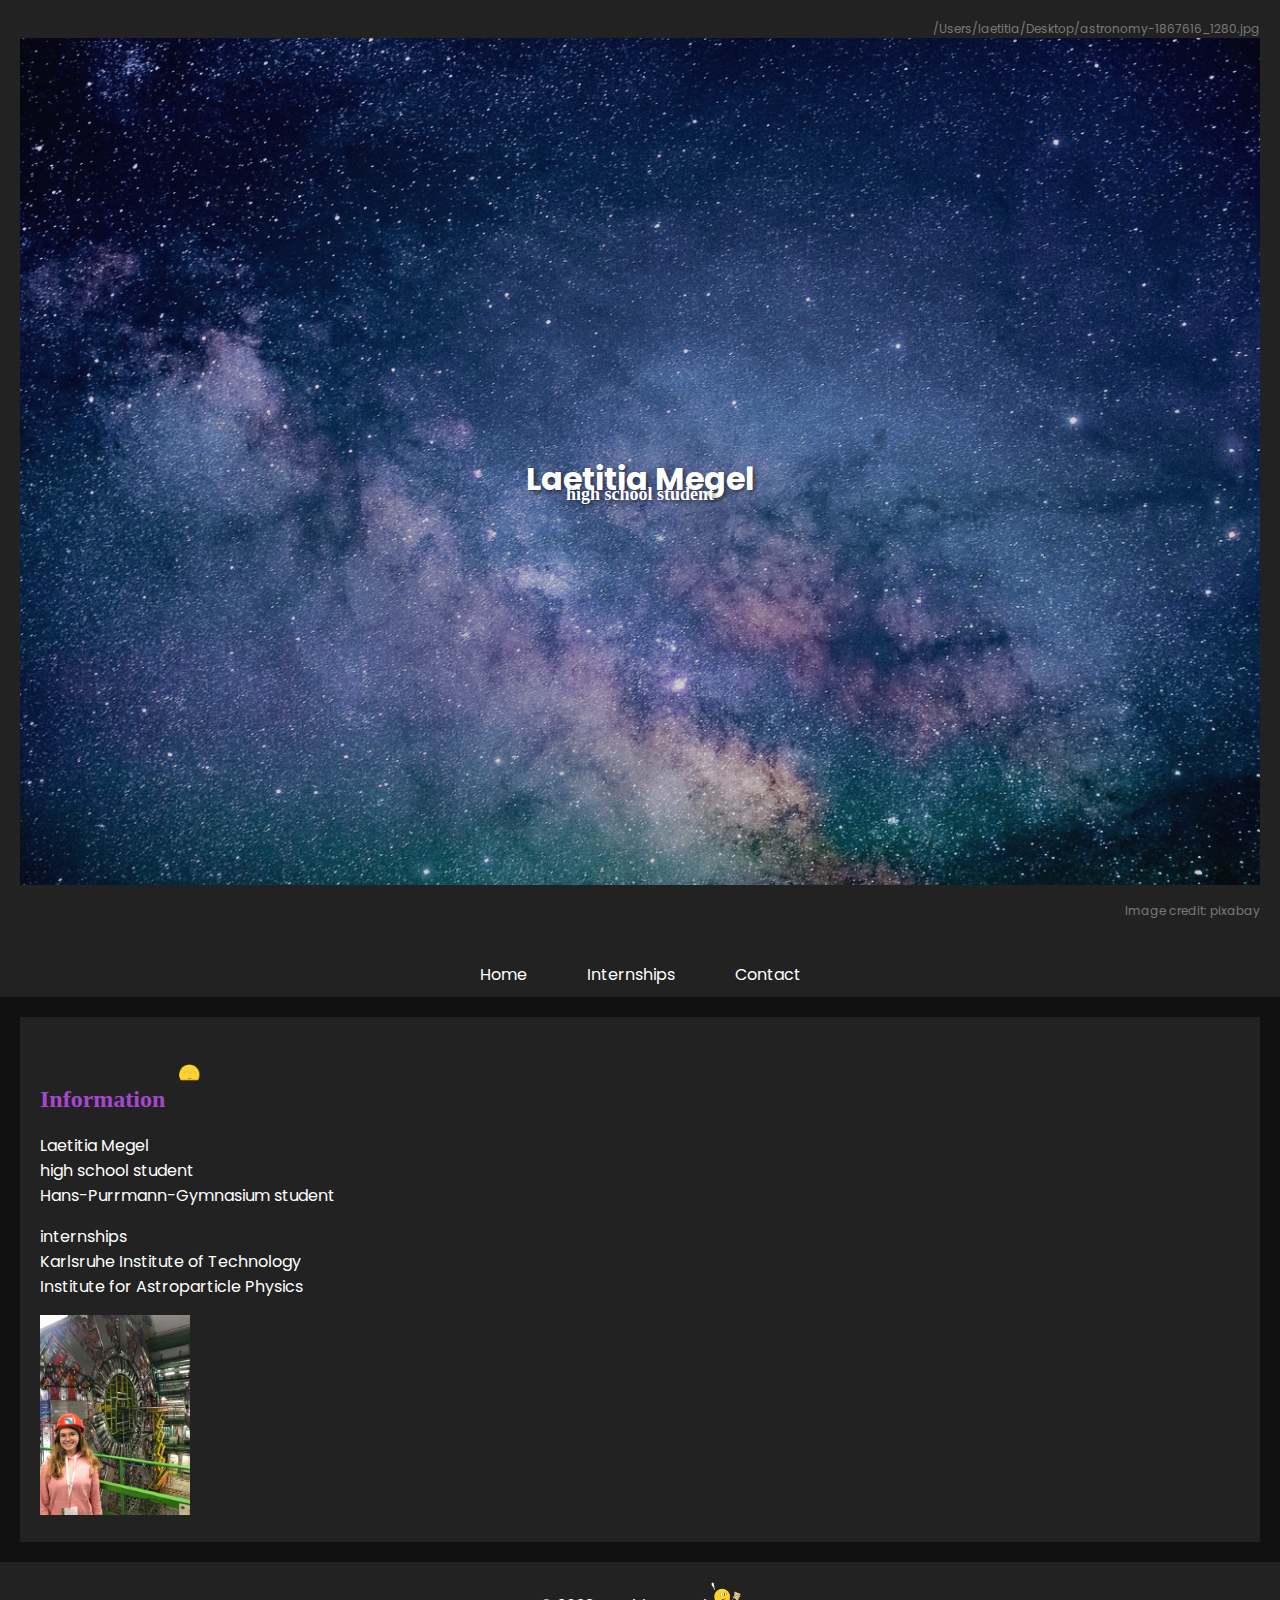
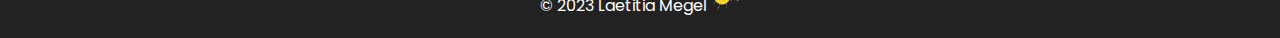
==== index.html @ 8a8e5341 "initial commit" ====
<!DOCTYPE html>
<html>
<head>
  <meta charset="UTF-8">
  <meta name="viewport" content="width=device-width, initial-scale=1.0">
  <title>Laetitia Megels Website</title>
  <link rel="stylesheet" href="styles.css">

  <link href="https://fonts.google.com/specimen/Cinzel?preview.size=19" rel="stylesheet">
  <link href="https://fonts.googleapis.com/css2?family=Nunito:wght@400;700&display=swap" rel="stylesheet">
  <link href="https://fonts.googleapis.com/css2?family=Poppins:wght@400;700&display=swap" rel="stylesheet">
  <link href="https://fonts.googleapis.com/css2?family=Source+Sans+Pro:wght@400;700&display=swap" rel="stylesheet">
  <link href="https://fonts.googleapis.com/css2?family=Bagel+Fat+One:wght@400;700&display=swap" rel="stylesheet">
  <link rel="stylesheet" href="https://fonts.googleapis.com/icon?family=Material+Icons">
</head>

<body>

  <header>/Users/laetitia/Desktop/astronomy-1867616_1280.jpg
    <div class="banner">
    <img src="images/astronomy-1867616_1280.jpg" alt="Astrophysics Banner">
    <p class="citation">Image credit: <a href="https://pixabay.com/de/photos/astronomie-hell-sternbild-dunkel-1867616/" target="_blank">pixabay</a></p>
    <h1>Laetitia Megel</h1>
    <h2>high school student</h2>
    </div>
  </header>

  <nav>
    <ul class="tab-list">
      <li><a href="index.html">Home</a></li>
      <li><a href="praktika.html">Internships</a></li>
      <li><a href="contact.html">Contact</a></li>
    </ul>
  </nav>

  <main>
    
    <h2>Information<img src="images/Untitled_Artwork 7.png" alt="CRby" width="50" height="auto"></h2>
    <p>
        Laetitia Megel<br>
        high school student <br>
        <a href="https://wp.hpg-speyer.de" target="_blank"> Hans-Purrmann-Gymnasium</a> student<br>
    </p>
    <p>
        internships<br>
        <a href="https://www.kit.edu/" target="_blank"> Karlsruhe Institute of Technology </a><br>
        <a href="https://www.iap.kit.edu/" target="_blank"> Institute for Astroparticle Physics </a><br>
    </p>
    
    <img src="images/IMG_9590.jpg" alt="Photo" width="150" height="auto">

    </main>

  <footer>
    &copy; 2023 Laetitia Megel <img src="images/CRby1.png" alt="CRby" width="30" height="auto">
  </footer>


  <script src="script.js"></script>
</body>
</html>
---- styles.css ----
/* Global styles */
body {
    font-family: 'Poppins', sans-serif;
    background-color: #111;
    color: #fff;
    margin: 0;
    padding: 0;
  }

  /* Dark mode styles */
  @media screen and (max-width: 768px) {
    body {
      background-color: #000;
      color: #ccc;
    }
    /* Update other elements' styles here */
  }
  
  /* Header styles */
  header {
    font-family: 'Poppins', cursive;
    background-color: #222;
    font-size: 12px;
    color: #797979;
    padding: 20px;
    text-align: right;
  }
  
  header img {
    width: 100%;
    height: auto;
    object-fit: cover;
    opacity: 0.8;
  }
  
  header h1 {
    position: absolute;
    top: 50%;
    left: 50%;
    transform: translate(-50%, -50%);
    color: #fff;
    font-size: 32px;
    font-weight: bold;
    text-shadow: 2px 2px 4px rgba(0, 0, 0, 0.5);
  }
  
  header h2 {
    position: absolute;
    top: 50%;
    left: 50%;
    transform: translate(-50%, -50%);
    color: #fff;
    font-weight: bold;
    text-shadow: 2px 2px 4px rgba(0, 0, 0, 0.5);
  }
  
  h1 {
    font-family: 'Poppins', cursive;
    color: #ff55aa;
    font-weight: bold;
    margin: 0;
  }
  
  /* Main content styles */
  main {
    padding: 20px;
    margin: 20px;
    background-color: #222;
  }
  
  .material-icons {
    color: #74A7FE;
    font-size: 20px;
  }
  
  h2 {
    font-family: 'Moirai One', cursive;
    color: #a547d0;
    margin: 2;
  }
  
  h3 {
    font-family: 'Moirai One', cursive;
    color: #ff55aa;
  }
  
  /* links */
  a {
    color: inherit;
    text-decoration: none;
  }

  a:hover {
    color: #3AB7C1; /* Replace with your desired hover color */
  }
  
  /* Footer styles */
  footer {
    background-color: #222;
    padding: 20px;
    text-align: center;
  }
  
  .presentation-table {
    width: 100%;
    border-collapse: collapse;
  }
  
  .presentation-table th,
  .presentation-table td {
    padding: 10px;
    text-align: left;
  }
  
  .presentation-table thead {
    background-color: #222;
    color: #fff;
  }
  
  .presentation-table th {
    font-weight: bold;
  }
  
  .presentation-table tbody tr:nth-child(even) {
    background-color: #222;
  }
  
  .presentation-table tbody tr:hover {
    background-color: #FFADCC;
  }
  
  .banner {
    position: relative;
  }
  

  .five-column-table {
    width: 100%;
    border-collapse: collapse;
  }
  
  .five-column-table th,
  .five-column-table td {
    padding: 10px;
    text-align: left;
  }
  
  /* Set fixed width for each column */
  .five-column-table th:nth-child(1),
  .five-column-table td:nth-child(1) {
    width: 20%; /* Adjust the width value as needed */
  }
  
  .five-column-table th:nth-child(2),
  .five-column-table td:nth-child(2) {
    width: 20%; /* Adjust the width value as needed */
  }
  
  .five-column-table th:nth-child(3),
  .five-column-table td:nth-child(3) {
    width: 20%; /* Adjust the width value as needed */
  }
  
  .five-column-table th:nth-child(4),
  .five-column-table td:nth-child(4) {
    width: 20%; /* Adjust the width value as needed */
  }
  
  .five-column-table th:nth-child(5),
  .five-column-table td:nth-child(5) {
    width: 20%; /* Adjust the width value as needed */
  }
  
  .five-column-table thead {
    background-color: #222;
    color: #fff;
    font-weight: bold;
  }
  
  .five-column-table tbody tr:nth-child(even) {
    background-color: #222;
  }
  
  .five-column-table tbody tr:hover {
    background-color: #FFADCC;
  }
  




  .banner img {
    width: 100%;
    height: auto;
  }

  nav {
    background-color: #222;
    display: flex;
    justify-content: center;
  }
  
  nav ul {
    list-style: none;
    display: flex;
    margin: 0;
    padding: 0;
  }
  
  nav li {
    margin: 0 10px;
  }
  
  nav a {
    color: #fff;
    text-decoration: none;
    padding: 10px;
  }
  
  nav a:hover {
    background-color: #444;
    border-radius: 5px;
    color: #ff55aa;
  }
  
  img.right-image {
    float: none;
    margin: 0 0 20px 20px; /* Adjust the margin values for spacing */
  }


  /* small screen specifics: */

  /* Styles for the sliding tabs */
.tab-list {
  display: flex;
  list-style: none;
  padding: 0;
  margin: 0;
}

.tab-list li {
  flex: 1;
  text-align: center;
  padding: 10px;
}

.tab-list li.active {
  background-color: #ff55aa;
}

/* CSS for the social media SVG icons */
.social-icon {
  fill: #ff69b4; /* Replace with your desired pink color */
  width: 20px; /* Adjust the width of the icon as needed */
  height: 20px; /* Adjust the height of the icon as needed */
}
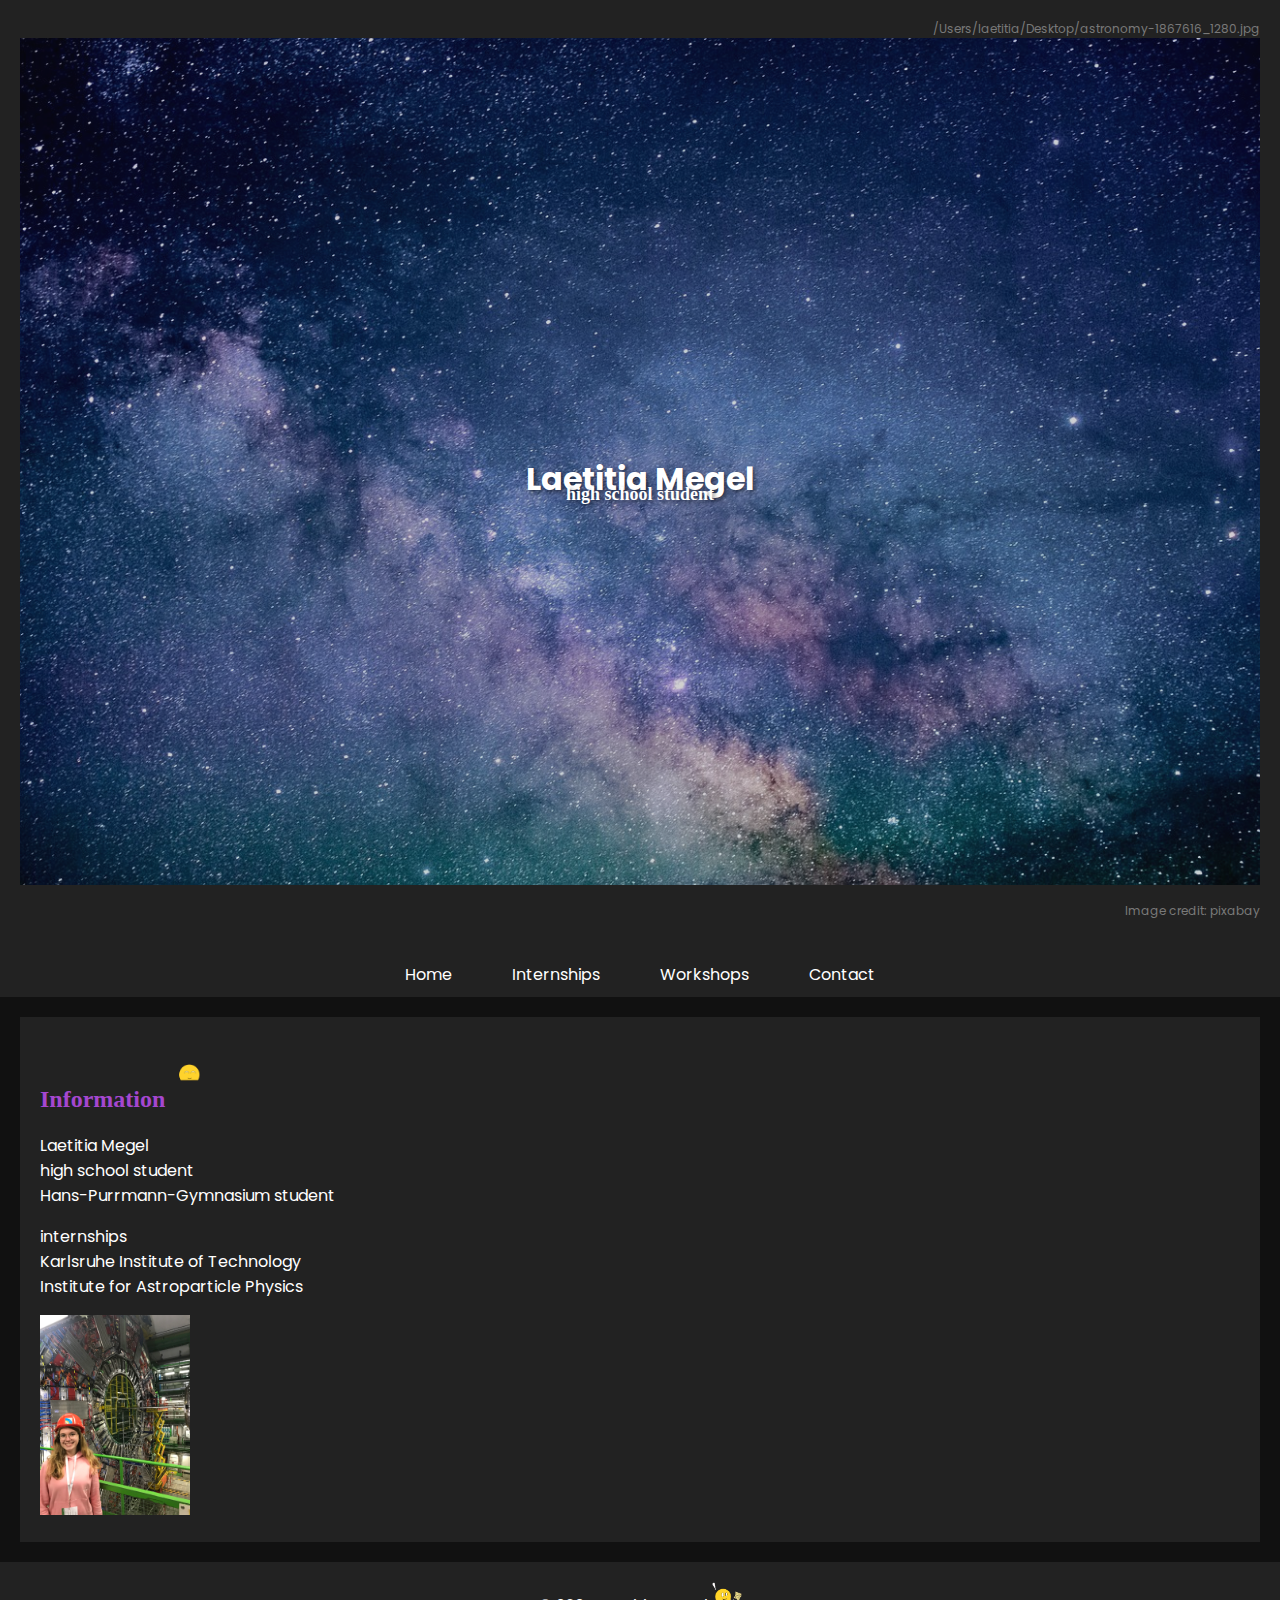
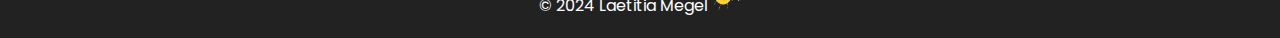
==== commit 8d58aeb8: "final update" ====
--- a/index.html
+++ b/index.html
@@ -29,6 +29,7 @@
     <ul class="tab-list">
       <li><a href="index.html">Home</a></li>
       <li><a href="praktika.html">Internships</a></li>
+      <li><a href="workshops.html">Workshops</a></li>
       <li><a href="contact.html">Contact</a></li>
     </ul>
   </nav>
@@ -52,7 +53,7 @@
     </main>
 
   <footer>
-    &copy; 2023 Laetitia Megel <img src="images/CRby1.png" alt="CRby" width="30" height="auto">
+    &copy; 2024 Laetitia Megel <img src="images/CRby1.png" alt="CRby" width="30" height="auto">
   </footer>
 
 
